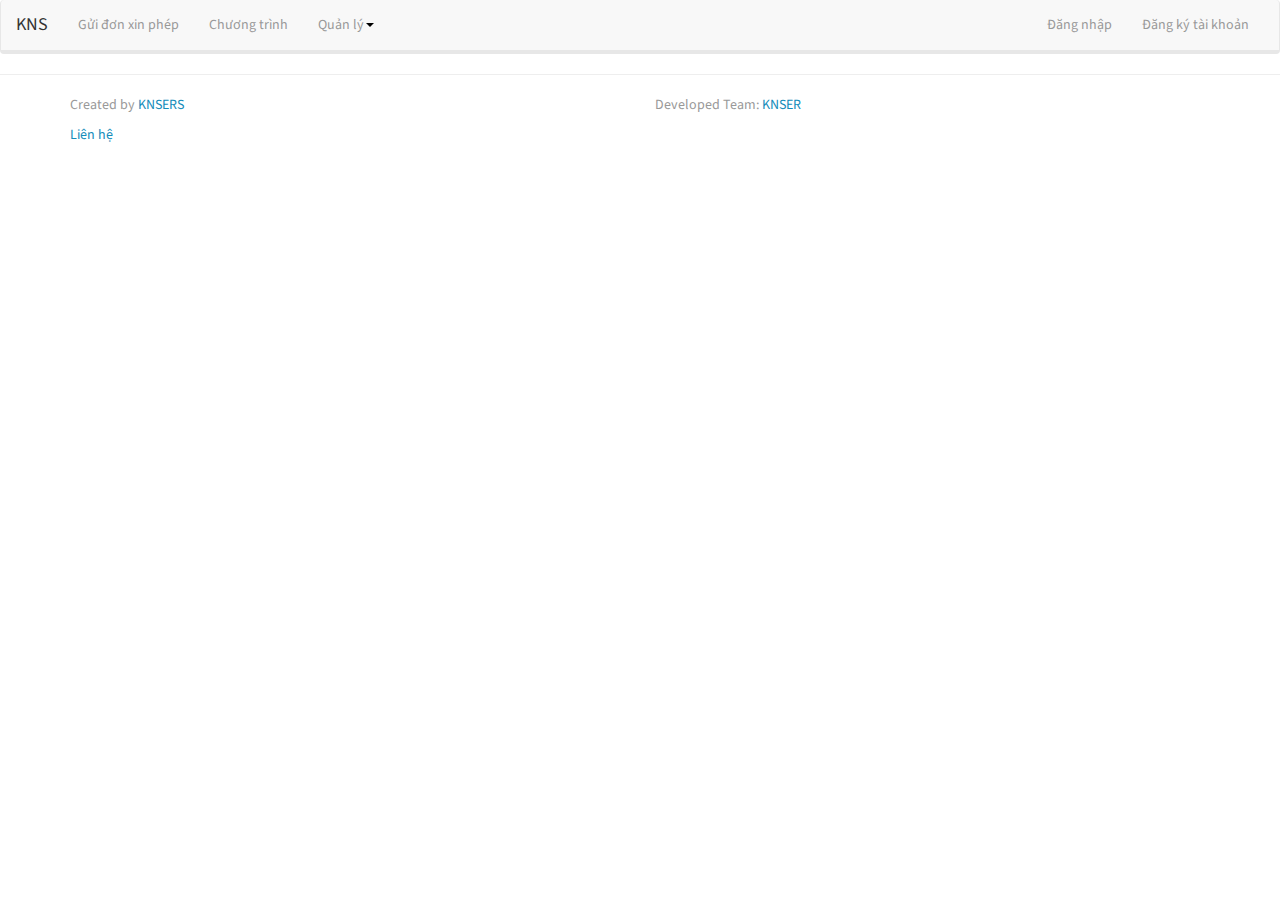
==== Website_KNSER/activity.html @ 8d85f9a3 "package 1" ====
﻿<!DOCTYPE html>
<html data-ng-app="AngularAuthApp">
<head>
    <meta charset="utf-8" />
    <meta name="viewport" content="width=device-width, initial-scale=1.0">
    <title>Quản lý thành viên CLB</title>
    <link href="content/css/bootstrap.css" rel="stylesheet" />
    <link href="content/Site.css" rel="stylesheet" />
    <link href="content/css/loading-bar.min.css" rel="stylesheet" />
    <link href="content/css/bootstrap.min.css" rel="stylesheet" />
    <link href="content/css/font-awesome.min.css" rel="stylesheet" />
    <link href="content/css/social-buttons.css" rel="stylesheet" />
    <script src="scripts/modernizr-2.6.2.js"></script>
    <link href="content/css/bootstrap-datetimepicker.min.css" rel="stylesheet" />
    <link href="content/css/bootstrap-combined.min.css" rel="stylesheet" />
    <script src="scripts/jquery-1.10.2.min.js"></script>
    <script src="scripts/jquery.signalr-2.2.0.js"></script>
    <script src="scripts/jquery.signalr-2.2.0.min.js"></script>
    
</head>


<nav class="navbar navbar-default" data-ng-controller="indexController">
    <div class="container-fluid">
        <div class="navbar-header">
            <button type="button" class="navbar-toggle collapsed" data-toggle="collapse" data-target="#bs-example-navbar-collapse-1">
                <span class="sr-only">Toggle navigation</span>
                <span class="icon-bar"></span>
                <span class="icon-bar"></span>
                <span class="icon-bar"></span>
            </button>
            <a class="navbar-brand" href="activity.html">KNS</a>
        </div>
        <div class="collapse navbar-collapse" id="bs-example-navbar-collapse-1">
            <ul class="nav navbar-nav" id="navigation-bar">
                <li id="gui-don-xin-phep"><a href="#/user/request"><span ng-class="{active : index == selectedIndex}" ng-click="itemClicked($index)">Gửi đơn xin phép</span></a></li>
                <li id="chuong-trinh"><a href="#/user/event"><span ng-class="{active : index == selectedIndex}" ng-click="itemClicked($index)">Chương trình</span></a></li>
                <li class="dropdown">
                    <a href="" class="dropdown-toggle" data-toggle="dropdown" role="button" aria-expanded="false">Quản lý<span class="caret"></span></a>
                    <ul class="dropdown-menu" role="menu">
                        <li><a href="#/user/event">Chương trình CLB</a></li>
                        <li><a href="#/user/member">Quản lý thành viên</a></li>
                        <li class="divider"></li>
                        <li><a href="#/admin/IndexRequest">Quản lý đơn từ</a></li>
                        <li class="divider"></li>
                        <li><a href="#/user/rss">Chương trình | Sự kiện khác</a></li>
                    </ul>
                </li>
            </ul>
            <!--<form class="navbar-form navbar-left" role="search">
                <div class="form-group">
                    <input type="text" class="form-control" placeholder="Search">
                </div>
                <button type="submit" class="btn btn-default">Submit</button>
            </form>-->
            <ul class="nav navbar-nav navbar-right">
                <li data-ng-hide="authentication.isAuth"> <a href="#/login">Đăng nhập</a></li>
                <li data-ng-hide="authentication.isAuth"> <a href="#/signup">Đăng ký tài khoản</a></li>
                <li data-ng-hide="!authentication.isAuth"><a href="#/user/infomation">Chào mừng {{authentication.userName}}!</a></li>
                <li data-ng-hide="!authentication.isAuth"><a href="" data-ng-click="logOut()">Đăng xuất</a></li>
            </ul>
        </div>
    </div>
</nav>
<body>
    <div class="body-content" data-ng-view="">
    </div>
    <hr />
    <footer>
        <div id="footer">
            <div class="container">
                <div class="row">
                    <div class="col-md-6">
                        <p class="text-muted">Created by <a target="_blank" href="https://www.facebook.com/kynangsong.org/?fref=ts">KNSERS</a></p>
                    </div>
                    <div class="col-md-6">
                        <p class="text-muted">Developed Team: <a target="_blank" href="">KNSER</a></p>
                    </div>
                    <div class="col-md-6">
                        <p class="text-muted"><a href="#/user/contact">Liên hệ</a></p>
                    </div>
                </div>
            </div>
        </div>
    </footer>
    <script src="scripts/angular.min.js"></script>
    <script src="scripts/angular.js"></script>
    <script src="scripts/angular-local-storage.min.js"></script>
    <script src="scripts/angular-route.min.js"></script>


    <script src="scripts/bootstrap-datetimepicker.js"></script>
    <script src="scripts/bootstrap.min.js"></script>
    <script src="scripts/loading-bar.min.js"></script>

   
    <!--<script>
        $('#navigation-bar').on('click', 'li', function () {
            $('#navigation-bar li.active').removeClass('active');
            alert("change");
            $(this).addClass('active');
        });
    </script>-->



    <!--Load main scripts-->
    <script src="app/app.js?v=2"></script>


    <!-- Load services -->
    <script src="app/services/authInterceptorService.js?v=2"></script>
    <script src="app/services/authService.js?v=2"></script>
    <script src="app/services/ordersService.js?v=2"></script>
    <script src="app/services/tokensManagerService.js?v=2"></script>
    <script src="app/services/eventsService.js?v=2"></script>
    <script src="app/services/RequestData.js"></script>

    <!--Load controllers-->
    <script src="app/controllers/indexController.js?v=2"></script>
    <script src="app/controllers/homeController.js?v=2"></script>
    <script src="app/controllers/loginController.js?v=2"></script>
    <script src="app/controllers/signupController.js?v=2"></script>
    <script src="app/controllers/ordersController.js?v=2"></script>
    <script src="app/controllers/refreshController.js?v=2"></script>
    <script src="app/controllers/tokensManagerController.js?v=2"></script>
    <script src="app/controllers/associateController.js?v=2"></script>
    <!--<script src="app/controllers/lettersController.js?v=2"></script>-->
    <!--<script src="app/controllers/requestsController.js"></script>-->
    <script src="app/controllers/rsseventController.js"></script>
    <script src="app/controllers/eventsController.js"></script>
    <script src="app/controllers/eventdetailsController.js"></script>
    <script src="app/controllers/infoController.js"></script>

    <script src="app/controllers/letterRealtimeController.js?v=2"></script>
    <script src="app/controllers/requestRealtimeController.js"></script>
</body>
</html>
---- Website_KNSER/content/Site.css ----
﻿body {
    padding-top: 0px;
    padding-bottom: 20px;
}

/* Set padding to keep content from hitting the edges */
.body-content {
    padding-left: 15px;
    padding-right: 15px;
}

/* Set width on the form input elements since they're 100% wide by default */
input,
select,
textarea {
    max-width: 280px;
}
---- Website_KNSER/content/css/loading-bar.min.css ----
/*! 
 * angular-loading-bar v0.3.0
 * https://chieffancypants.github.io/angular-loading-bar
 * Copyright (c) 2014 Wes Cruver
 * License: MIT
 */

#loading-bar,#loading-bar-spinner{pointer-events:none;-webkit-pointer-events:none;-webkit-transition:350ms linear all;-moz-transition:350ms linear all;-o-transition:350ms linear all;transition:350ms linear all}#loading-bar.ng-enter,#loading-bar.ng-leave.ng-leave-active,#loading-bar-spinner.ng-enter,#loading-bar-spinner.ng-leave.ng-leave-active{opacity:0}#loading-bar.ng-enter.ng-enter-active,#loading-bar.ng-leave,#loading-bar-spinner.ng-enter.ng-enter-active,#loading-bar-spinner.ng-leave{opacity:1}#loading-bar .bar{-webkit-transition:width 350ms;-moz-transition:width 350ms;-o-transition:width 350ms;transition:width 350ms;background:#29d;position:fixed;z-index:2000;top:0;left:0;width:100%;height:2px}#loading-bar .peg{display:block;position:absolute;right:0;width:100px;height:100%;box-shadow:0 0 10px #29d,0 0 5px #29d;opacity:1;-webkit-transform:rotate(3deg) translate(0px,-4px);-moz-transform:rotate(3deg) translate(0px,-4px);-ms-transform:rotate(3deg) translate(0px,-4px);-o-transform:rotate(3deg) translate(0px,-4px);transform:rotate(3deg) translate(0px,-4px)}#loading-bar-spinner{display:block;position:fixed;z-index:100;top:10px;left:10px}#loading-bar-spinner .spinner-icon{width:14px;height:14px;border:solid 2px transparent;border-top-color:#29d;border-left-color:#29d;border-radius:10px;-webkit-animation:loading-bar-spinner 400ms linear infinite;-moz-animation:loading-bar-spinner 400ms linear infinite;-ms-animation:loading-bar-spinner 400ms linear infinite;-o-animation:loading-bar-spinner 400ms linear infinite;animation:loading-bar-spinner 400ms linear infinite}@-webkit-keyframes loading-bar-spinner{0%{-webkit-transform:rotate(0deg);transform:rotate(0deg)}100%{-webkit-transform:rotate(360deg);transform:rotate(360deg)}}@-moz-keyframes loading-bar-spinner{0%{-moz-transform:rotate(0deg);transform:rotate(0deg)}100%{-moz-transform:rotate(360deg);transform:rotate(360deg)}}@-o-keyframes loading-bar-spinner{0%{-o-transform:rotate(0deg);transform:rotate(0deg)}100%{-o-transform:rotate(360deg);transform:rotate(360deg)}}@-ms-keyframes loading-bar-spinner{0%{-ms-transform:rotate(0deg);transform:rotate(0deg)}100%{-ms-transform:rotate(360deg);transform:rotate(360deg)}}@keyframes loading-bar-spinner{0%{transform:rotate(0deg);transform:rotate(0deg)}100%{transform:rotate(360deg);transform:rotate(360deg)}}
---- Website_KNSER/content/css/social-buttons.css ----
/*!
 * Social Buttons for Twitter Bootstrap v1.0.0
 *
 * Copyright 2013 Adam Neumann
 * Licensed under the Apache License v2.0
 * http://www.apache.org/licenses/LICENSE-2.0
 */

.btn-facebook {
  color: #ffffff;
  text-shadow: 0 -1px 0 rgba(0, 0, 0, 0.25);
  background-color: #2b4b90;
  *background-color: #133783;
  background-image: -moz-linear-gradient(top, #3b5998, #133783);
  background-image: -webkit-gradient(linear, 0 0, 0 100%, from(#3b5998), to(#133783));
  background-image: -webkit-linear-gradient(top, #3b5998, #133783);
  background-image: -o-linear-gradient(top, #3b5998, #133783);
  background-image: linear-gradient(to bottom, #3b5998, #133783);
  background-repeat: repeat-x;
  border-color: #133783 #133783 #091b40;
  border-color: rgba(0, 0, 0, 0.1) rgba(0, 0, 0, 0.1) rgba(0, 0, 0, 0.25);
  filter: progid:DXImageTransform.Microsoft.gradient(startColorstr='#ff3b5998', endColorstr='#ff133783', GradientType=0);
  filter: progid:DXImageTransform.Microsoft.gradient(enabled=false);
}

.btn-facebook:hover,
.btn-facebook:focus,
.btn-facebook:active,
.btn-facebook.active,
.btn-facebook.disabled,
.btn-facebook[disabled] {
  color: #ffffff;
  background-color: #133783;
  *background-color: #102e6d;
}

.btn-facebook:active,
.btn-facebook.active {
  background-color: #0d2456 \9;
}

.btn-twitter {
  color: #ffffff;
  text-shadow: 0 -1px 0 rgba(0, 0, 0, 0.25);
  background-color: #1c95d0;
  *background-color: #0271bf;
  background-image: -moz-linear-gradient(top, #2daddc, #0271bf);
  background-image: -webkit-gradient(linear, 0 0, 0 100%, from(#2daddc), to(#0271bf));
  background-image: -webkit-linear-gradient(top, #2daddc, #0271bf);
  background-image: -o-linear-gradient(top, #2daddc, #0271bf);
  background-image: linear-gradient(to bottom, #2daddc, #0271bf);
  background-repeat: repeat-x;
  border-color: #0271bf #0271bf #014473;
  border-color: rgba(0, 0, 0, 0.1) rgba(0, 0, 0, 0.1) rgba(0, 0, 0, 0.25);
  filter: progid:DXImageTransform.Microsoft.gradient(startColorstr='#ff2daddc', endColorstr='#ff0271bf', GradientType=0);
  filter: progid:DXImageTransform.Microsoft.gradient(enabled=false);
}

.btn-twitter:hover,
.btn-twitter:focus,
.btn-twitter:active,
.btn-twitter.active,
.btn-twitter.disabled,
.btn-twitter[disabled] {
  color: #ffffff;
  background-color: #0271bf;
  *background-color: #0262a6;
}

.btn-twitter:active,
.btn-twitter.active {
  background-color: #01538d \9;
}

.btn-github {
  color: #000000;
  text-shadow: 0 0.7px 0 rgba(0, 0, 0, 0.1);
  background-color: #f2f2f2;
  *background-color: #e6e6e6;
  background-image: -moz-linear-gradient(top, #fafafa, #e6e6e6);
  background-image: -webkit-gradient(linear, 0 0, 0 100%, from(#fafafa), to(#e6e6e6));
  background-image: -webkit-linear-gradient(top, #fafafa, #e6e6e6);
  background-image: -o-linear-gradient(top, #fafafa, #e6e6e6);
  background-image: linear-gradient(to bottom, #fafafa, #e6e6e6);
  background-repeat: repeat-x;
  border-color: #e6e6e6 #e6e6e6 #c0c0c0;
  border-color: rgba(0, 0, 0, 0.1) rgba(0, 0, 0, 0.1) rgba(0, 0, 0, 0.25);
  filter: progid:DXImageTransform.Microsoft.gradient(startColorstr='#fffafafa', endColorstr='#ffe6e6e6', GradientType=0);
  filter: progid:DXImageTransform.Microsoft.gradient(enabled=false);
}

.btn-github:hover,
.btn-github:focus,
.btn-github:active,
.btn-github.active,
.btn-github.disabled,
.btn-github[disabled] {
  color: #000000;
  background-color: #e6e6e6;
  *background-color: #d9d9d9;
}

.btn-github:active,
.btn-github.active {
  background-color: #cdcdcd \9;
}

.btn-pinterest {
  color: #ffffff;
  text-shadow: 0 -1px 0 rgba(0, 0, 0, 0.25);
  background-color: #c51e25;
  *background-color: #ab171e;
  background-image: -moz-linear-gradient(top, #d62229, #ab171e);
  background-image: -webkit-gradient(linear, 0 0, 0 100%, from(#d62229), to(#ab171e));
  background-image: -webkit-linear-gradient(top, #d62229, #ab171e);
  background-image: -o-linear-gradient(top, #d62229, #ab171e);
  background-image: linear-gradient(to bottom, #d62229, #ab171e);
  background-repeat: repeat-x;
  border-color: #ab171e #ab171e #680e12;
  border-color: rgba(0, 0, 0, 0.1) rgba(0, 0, 0, 0.1) rgba(0, 0, 0, 0.25);
  filter: progid:DXImageTransform.Microsoft.gradient(startColorstr='#ffd62229', endColorstr='#ffab171e', GradientType=0);
  filter: progid:DXImageTransform.Microsoft.gradient(enabled=false);
}

.btn-pinterest:hover,
.btn-pinterest:focus,
.btn-pinterest:active,
.btn-pinterest.active,
.btn-pinterest.disabled,
.btn-pinterest[disabled] {
  color: #ffffff;
  background-color: #ab171e;
  *background-color: #95141a;
}

.btn-pinterest:active,
.btn-pinterest.active {
  background-color: #7e1116 \9;
}

.btn-linkedin {
  color: #ffffff;
  text-shadow: 0 -1px 0 rgba(0, 0, 0, 0.25);
  background-color: #60a9ce;
  *background-color: #4393bb;
  background-image: -moz-linear-gradient(top, #73b8db, #4393bb);
  background-image: -webkit-gradient(linear, 0 0, 0 100%, from(#73b8db), to(#4393bb));
  background-image: -webkit-linear-gradient(top, #73b8db, #4393bb);
  background-image: -o-linear-gradient(top, #73b8db, #4393bb);
  background-image: linear-gradient(to bottom, #73b8db, #4393bb);
  background-repeat: repeat-x;
  border-color: #4393bb #4393bb #2f6783;
  border-color: rgba(0, 0, 0, 0.1) rgba(0, 0, 0, 0.1) rgba(0, 0, 0, 0.25);
  filter: progid:DXImageTransform.Microsoft.gradient(startColorstr='#ff73b8db', endColorstr='#ff4393bb', GradientType=0);
  filter: progid:DXImageTransform.Microsoft.gradient(enabled=false);
}

.btn-linkedin:hover,
.btn-linkedin:focus,
.btn-linkedin:active,
.btn-linkedin.active,
.btn-linkedin.disabled,
.btn-linkedin[disabled] {
  color: #ffffff;
  background-color: #4393bb;
  *background-color: #3c84a8;
}

.btn-linkedin:active,
.btn-linkedin.active {
  background-color: #367595 \9;
}

.btn-google-plus {
  color: #ffffff;
  text-shadow: 0 -1px 0 rgba(0, 0, 0, 0.25);
  background-color: #d34332;
  *background-color: #c53727;
  background-image: -moz-linear-gradient(top, #dd4b39, #c53727);
  background-image: -webkit-gradient(linear, 0 0, 0 100%, from(#dd4b39), to(#c53727));
  background-image: -webkit-linear-gradient(top, #dd4b39, #c53727);
  background-image: -o-linear-gradient(top, #dd4b39, #c53727);
  background-image: linear-gradient(to bottom, #dd4b39, #c53727);
  background-repeat: repeat-x;
  border-color: #c53727 #c53727 #85251a;
  border-color: rgba(0, 0, 0, 0.1) rgba(0, 0, 0, 0.1) rgba(0, 0, 0, 0.25);
  filter: progid:DXImageTransform.Microsoft.gradient(startColorstr='#ffdd4b39', endColorstr='#ffc53727', GradientType=0);
  filter: progid:DXImageTransform.Microsoft.gradient(enabled=false);
}

.btn-google-plus:hover,
.btn-google-plus:focus,
.btn-google-plus:active,
.btn-google-plus.active,
.btn-google-plus.disabled,
.btn-google-plus[disabled] {
  color: #ffffff;
  background-color: #c53727;
  *background-color: #b03123;
}

.btn-google-plus:active,
.btn-google-plus.active {
  background-color: #9a2b1f \9;
}

.btn-instagram {
  color: #ffffff;
  text-shadow: 0 -1px 0 rgba(0, 0, 0, 0.25);
  background-color: #5c88ab;
  *background-color: #3f729b;
  background-image: -moz-linear-gradient(top, #6f97b6, #3f729b);
  background-image: -webkit-gradient(linear, 0 0, 0 100%, from(#6f97b6), to(#3f729b));
  background-image: -webkit-linear-gradient(top, #6f97b6, #3f729b);
  background-image: -o-linear-gradient(top, #6f97b6, #3f729b);
  background-image: linear-gradient(to bottom, #6f97b6, #3f729b);
  background-repeat: repeat-x;
  border-color: #3f729b #3f729b #294a65;
  border-color: rgba(0, 0, 0, 0.1) rgba(0, 0, 0, 0.1) rgba(0, 0, 0, 0.25);
  filter: progid:DXImageTransform.Microsoft.gradient(startColorstr='#ff6f97b6', endColorstr='#ff3f729b', GradientType=0);
  filter: progid:DXImageTransform.Microsoft.gradient(enabled=false);
}

.btn-instagram:hover,
.btn-instagram:focus,
.btn-instagram:active,
.btn-instagram.active,
.btn-instagram.disabled,
.btn-instagram[disabled] {
  color: #ffffff;
  background-color: #3f729b;
  *background-color: #386589;
}

.btn-instagram:active,
.btn-instagram.active {
  background-color: #305777 \9;
}

.btn-dropbox {
  color: #ffffff;
  text-shadow: 0 -1px 0 rgba(0, 0, 0, 0.25);
  background-color: #2e95e0;
  *background-color: #2181cf;
  background-image: -moz-linear-gradient(top, #37a3eb, #2181cf);
  background-image: -webkit-gradient(linear, 0 0, 0 100%, from(#37a3eb), to(#2181cf));
  background-image: -webkit-linear-gradient(top, #37a3eb, #2181cf);
  background-image: -o-linear-gradient(top, #37a3eb, #2181cf);
  background-image: linear-gradient(to bottom, #37a3eb, #2181cf);
  background-repeat: repeat-x;
  border-color: #2181cf #2181cf #16588d;
  border-color: rgba(0, 0, 0, 0.1) rgba(0, 0, 0, 0.1) rgba(0, 0, 0, 0.25);
  filter: progid:DXImageTransform.Microsoft.gradient(startColorstr='#ff37a3eb', endColorstr='#ff2181cf', GradientType=0);
  filter: progid:DXImageTransform.Microsoft.gradient(enabled=false);
}

.btn-dropbox:hover,
.btn-dropbox:focus,
.btn-dropbox:active,
.btn-dropbox.active,
.btn-dropbox.disabled,
.btn-dropbox[disabled] {
  color: #ffffff;
  background-color: #2181cf;
  *background-color: #1d73b9;
}

.btn-dropbox:active,
.btn-dropbox.active {
  background-color: #1a66a3 \9;
}

.btn-bitbucket {
  color: #ffffff;
  text-shadow: 0 -1px 0 rgba(0, 0, 0, 0.25);
  background-color: #285991;
  *background-color: #205081;
  background-image: -moz-linear-gradient(top, #2d5f9c, #205081);
  background-image: -webkit-gradient(linear, 0 0, 0 100%, from(#2d5f9c), to(#205081));
  background-image: -webkit-linear-gradient(top, #2d5f9c, #205081);
  background-image: -o-linear-gradient(top, #2d5f9c, #205081);
  background-image: linear-gradient(to bottom, #2d5f9c, #205081);
  background-repeat: repeat-x;
  border-color: #205081 #205081 #112a44;
  border-color: rgba(0, 0, 0, 0.1) rgba(0, 0, 0, 0.1) rgba(0, 0, 0, 0.25);
  filter: progid:DXImageTransform.Microsoft.gradient(startColorstr='#ff2d5f9c', endColorstr='#ff205081', GradientType=0);
  filter: progid:DXImageTransform.Microsoft.gradient(enabled=false);
}

.btn-bitbucket:hover,
.btn-bitbucket:focus,
.btn-bitbucket:active,
.btn-bitbucket.active,
.btn-bitbucket.disabled,
.btn-bitbucket[disabled] {
  color: #ffffff;
  background-color: #205081;
  *background-color: #1b436d;
}

.btn-bitbucket:active,
.btn-bitbucket.active {
  background-color: #163758 \9;
}

.btn-dribbble {
  color: #ffffff;
  text-shadow: 0 -1px 0 rgba(0, 0, 0, 0.25);
  background-color: #de447f;
  *background-color: #cb396f;
  background-image: -moz-linear-gradient(top, #ea4c89, #cb396f);
  background-image: -webkit-gradient(linear, 0 0, 0 100%, from(#ea4c89), to(#cb396f));
  background-image: -webkit-linear-gradient(top, #ea4c89, #cb396f);
  background-image: -o-linear-gradient(top, #ea4c89, #cb396f);
  background-image: linear-gradient(to bottom, #ea4c89, #cb396f);
  background-repeat: repeat-x;
  border-color: #cb396f #cb396f #91264e;
  border-color: rgba(0, 0, 0, 0.1) rgba(0, 0, 0, 0.1) rgba(0, 0, 0, 0.25);
  filter: progid:DXImageTransform.Microsoft.gradient(startColorstr='#ffea4c89', endColorstr='#ffcb396f', GradientType=0);
  filter: progid:DXImageTransform.Microsoft.gradient(enabled=false);
}

.btn-dribbble:hover,
.btn-dribbble:focus,
.btn-dribbble:active,
.btn-dribbble.active,
.btn-dribbble.disabled,
.btn-dribbble[disabled] {
  color: #ffffff;
  background-color: #cb396f;
  *background-color: #ba3163;
}

.btn-dribbble:active,
.btn-dribbble.active {
  background-color: #a62b59 \9;
}

.btn-flickr {
  color: #ffffff;
  text-shadow: 0 -1px 0 rgba(0, 0, 0, 0.25);
  background-color: #f63198;
  *background-color: #ff0084;
  background-image: -moz-linear-gradient(top, #f051a5, #ff0084);
  background-image: -webkit-gradient(linear, 0 0, 0 100%, from(#f051a5), to(#ff0084));
  background-image: -webkit-linear-gradient(top, #f051a5, #ff0084);
  background-image: -o-linear-gradient(top, #f051a5, #ff0084);
  background-image: linear-gradient(to bottom, #f051a5, #ff0084);
  background-repeat: repeat-x;
  border-color: #ff0084 #ff0084 #b3005c;
  border-color: rgba(0, 0, 0, 0.1) rgba(0, 0, 0, 0.1) rgba(0, 0, 0, 0.25);
  filter: progid:DXImageTransform.Microsoft.gradient(startColorstr='#fff051a5', endColorstr='#ffff0084', GradientType=0);
  filter: progid:DXImageTransform.Microsoft.gradient(enabled=false);
}

.btn-flickr:hover,
.btn-flickr:focus,
.btn-flickr:active,
.btn-flickr.active,
.btn-flickr.disabled,
.btn-flickr[disabled] {
  color: #ffffff;
  background-color: #ff0084;
  *background-color: #e60077;
}

.btn-flickr:active,
.btn-flickr.active {
  background-color: #cc006a \9;
}

.btn-foursquare {
  color: #ffffff;
  text-shadow: 0 -1px 0 rgba(0, 0, 0, 0.25);
  background-color: #079dcd;
  *background-color: #0072b1;
  background-image: -moz-linear-gradient(top, #0cbadf, #0072b1);
  background-image: -webkit-gradient(linear, 0 0, 0 100%, from(#0cbadf), to(#0072b1));
  background-image: -webkit-linear-gradient(top, #0cbadf, #0072b1);
  background-image: -o-linear-gradient(top, #0cbadf, #0072b1);
  background-image: linear-gradient(to bottom, #0cbadf, #0072b1);
  background-repeat: repeat-x;
  border-color: #0072b1 #0072b1 #004165;
  border-color: rgba(0, 0, 0, 0.1) rgba(0, 0, 0, 0.1) rgba(0, 0, 0, 0.25);
  filter: progid:DXImageTransform.Microsoft.gradient(startColorstr='#ff0cbadf', endColorstr='#ff0072b1', GradientType=0);
  filter: progid:DXImageTransform.Microsoft.gradient(enabled=false);
}

.btn-foursquare:hover,
.btn-foursquare:focus,
.btn-foursquare:active,
.btn-foursquare.active,
.btn-foursquare.disabled,
.btn-foursquare[disabled] {
  color: #ffffff;
  background-color: #0072b1;
  *background-color: #006298;
}

.btn-foursquare:active,
.btn-foursquare.active {
  background-color: #00517e \9;
}

.btn-renren {
  color: #ffffff;
  text-shadow: 0 -1px 0 rgba(0, 0, 0, 0.25);
  background-color: #3773ab;
  *background-color: #33669a;
  background-image: -moz-linear-gradient(top, #397cb6, #33669a);
  background-image: -webkit-gradient(linear, 0 0, 0 100%, from(#397cb6), to(#33669a));
  background-image: -webkit-linear-gradient(top, #397cb6, #33669a);
  background-image: -o-linear-gradient(top, #397cb6, #33669a);
  background-image: linear-gradient(to bottom, #397cb6, #33669a);
  background-repeat: repeat-x;
  border-color: #33669a #33669a #204061;
  border-color: rgba(0, 0, 0, 0.1) rgba(0, 0, 0, 0.1) rgba(0, 0, 0, 0.25);
  filter: progid:DXImageTransform.Microsoft.gradient(startColorstr='#ff397cb6', endColorstr='#ff33669a', GradientType=0);
  filter: progid:DXImageTransform.Microsoft.gradient(enabled=false);
}

.btn-renren:hover,
.btn-renren:focus,
.btn-renren:active,
.btn-renren.active,
.btn-renren.disabled,
.btn-renren[disabled] {
  color: #ffffff;
  background-color: #33669a;
  *background-color: #2d5987;
}

.btn-renren:active,
.btn-renren.active {
  background-color: #264d74 \9;
}

.btn-skype {
  color: #ffffff;
  text-shadow: 0 -1px 0 rgba(0, 0, 0, 0.25);
  background-color: #43bbe8;
  *background-color: #00aff0;
  background-image: -moz-linear-gradient(top, #70c3e2, #00aff0);
  background-image: -webkit-gradient(linear, 0 0, 0 100%, from(#70c3e2), to(#00aff0));
  background-image: -webkit-linear-gradient(top, #70c3e2, #00aff0);
  background-image: -o-linear-gradient(top, #70c3e2, #00aff0);
  background-image: linear-gradient(to bottom, #70c3e2, #00aff0);
  background-repeat: repeat-x;
  border-color: #00aff0 #00aff0 #0077a3;
  border-color: rgba(0, 0, 0, 0.1) rgba(0, 0, 0, 0.1) rgba(0, 0, 0, 0.25);
  filter: progid:DXImageTransform.Microsoft.gradient(startColorstr='#ff70c3e2', endColorstr='#ff00aff0', GradientType=0);
  filter: progid:DXImageTransform.Microsoft.gradient(enabled=false);
}

.btn-skype:hover,
.btn-skype:focus,
.btn-skype:active,
.btn-skype.active,
.btn-skype.disabled,
.btn-skype[disabled] {
  color: #ffffff;
  background-color: #00aff0;
  *background-color: #009cd7;
}

.btn-skype:active,
.btn-skype.active {
  background-color: #008abd \9;
}

.btn-stackexchange {
  color: #ffffff;
  text-shadow: 0 -1px 0 rgba(0, 0, 0, 0.25);
  background-color: #3a70b0;
  *background-color: #185397;
  background-image: -moz-linear-gradient(top, #5184c1, #185397);
  background-image: -webkit-gradient(linear, 0 0, 0 100%, from(#5184c1), to(#185397));
  background-image: -webkit-linear-gradient(top, #5184c1, #185397);
  background-image: -o-linear-gradient(top, #5184c1, #185397);
  background-image: linear-gradient(to bottom, #5184c1, #185397);
  background-repeat: repeat-x;
  border-color: #185397 #185397 #0e2f55;
  border-color: rgba(0, 0, 0, 0.1) rgba(0, 0, 0, 0.1) rgba(0, 0, 0, 0.25);
  filter: progid:DXImageTransform.Microsoft.gradient(startColorstr='#ff5184c1', endColorstr='#ff185397', GradientType=0);
  filter: progid:DXImageTransform.Microsoft.gradient(enabled=false);
}

.btn-stackexchange:hover,
.btn-stackexchange:focus,
.btn-stackexchange:active,
.btn-stackexchange.active,
.btn-stackexchange.disabled,
.btn-stackexchange[disabled] {
  color: #ffffff;
  background-color: #185397;
  *background-color: #154781;
}

.btn-stackexchange:active,
.btn-stackexchange.active {
  background-color: #113b6b \9;
}

.btn-trello {
  color: #ffffff;
  text-shadow: 0 -1px 0 rgba(0, 0, 0, 0.25);
  background-color: #438ab4;
  *background-color: #27709b;
  background-image: -moz-linear-gradient(top, #569cc4, #27709b);
  background-image: -webkit-gradient(linear, 0 0, 0 100%, from(#569cc4), to(#27709b));
  background-image: -webkit-linear-gradient(top, #569cc4, #27709b);
  background-image: -o-linear-gradient(top, #569cc4, #27709b);
  background-image: linear-gradient(to bottom, #569cc4, #27709b);
  background-repeat: repeat-x;
  border-color: #27709b #27709b #18445e;
  border-color: rgba(0, 0, 0, 0.1) rgba(0, 0, 0, 0.1) rgba(0, 0, 0, 0.25);
  filter: progid:DXImageTransform.Microsoft.gradient(startColorstr='#ff569cc4', endColorstr='#ff27709b', GradientType=0);
  filter: progid:DXImageTransform.Microsoft.gradient(enabled=false);
}

.btn-trello:hover,
.btn-trello:focus,
.btn-trello:active,
.btn-trello.active,
.btn-trello.disabled,
.btn-trello[disabled] {
  color: #ffffff;
  background-color: #27709b;
  *background-color: #226187;
}

.btn-trello:active,
.btn-trello.active {
  background-color: #1d5372 \9;
}

.btn-tumblr {
  color: #ffffff;
  text-shadow: 0 -1px 0 rgba(0, 0, 0, 0.25);
  background-color: #34526e;
  *background-color: #2a4763;
  background-image: -moz-linear-gradient(top, #3a5976, #2a4763);
  background-image: -webkit-gradient(linear, 0 0, 0 100%, from(#3a5976), to(#2a4763));
  background-image: -webkit-linear-gradient(top, #3a5976, #2a4763);
  background-image: -o-linear-gradient(top, #3a5976, #2a4763);
  background-image: linear-gradient(to bottom, #3a5976, #2a4763);
  background-repeat: repeat-x;
  border-color: #2a4763 #2a4763 #13202d;
  border-color: rgba(0, 0, 0, 0.1) rgba(0, 0, 0, 0.1) rgba(0, 0, 0, 0.25);
  filter: progid:DXImageTransform.Microsoft.gradient(startColorstr='#ff3a5976', endColorstr='#ff2a4763', GradientType=0);
  filter: progid:DXImageTransform.Microsoft.gradient(enabled=false);
}

.btn-tumblr:hover,
.btn-tumblr:focus,
.btn-tumblr:active,
.btn-tumblr.active,
.btn-tumblr.disabled,
.btn-tumblr[disabled] {
  color: #ffffff;
  background-color: #2a4763;
  *background-color: #223a51;
}

.btn-tumblr:active,
.btn-tumblr.active {
  background-color: #1b2d3f \9;
}

.btn-vk {
  color: #ffffff;
  text-shadow: 0 -1px 0 rgba(0, 0, 0, 0.25);
  background-color: #50739a;
  *background-color: #426187;
  background-image: -moz-linear-gradient(top, #5a7fa6, #426187);
  background-image: -webkit-gradient(linear, 0 0, 0 100%, from(#5a7fa6), to(#426187));
  background-image: -webkit-linear-gradient(top, #5a7fa6, #426187);
  background-image: -o-linear-gradient(top, #5a7fa6, #426187);
  background-image: linear-gradient(to bottom, #5a7fa6, #426187);
  background-repeat: repeat-x;
  border-color: #426187 #426187 #293c54;
  border-color: rgba(0, 0, 0, 0.1) rgba(0, 0, 0, 0.1) rgba(0, 0, 0, 0.25);
  filter: progid:DXImageTransform.Microsoft.gradient(startColorstr='#ff5a7fa6', endColorstr='#ff426187', GradientType=0);
  filter: progid:DXImageTransform.Microsoft.gradient(enabled=false);
}

.btn-vk:hover,
.btn-vk:focus,
.btn-vk:active,
.btn-vk.active,
.btn-vk.disabled,
.btn-vk[disabled] {
  color: #ffffff;
  background-color: #426187;
  *background-color: #3a5576;
}

.btn-vk:active,
.btn-vk.active {
  background-color: #314865 \9;
}

.btn-weibo {
  color: #ffffff;
  text-shadow: 0 -1px 0 rgba(0, 0, 0, 0.25);
  background-color: #f14f4f;
  *background-color: #e64141;
  background-image: -moz-linear-gradient(top, #f85959, #e64141);
  background-image: -webkit-gradient(linear, 0 0, 0 100%, from(#f85959), to(#e64141));
  background-image: -webkit-linear-gradient(top, #f85959, #e64141);
  background-image: -o-linear-gradient(top, #f85959, #e64141);
  background-image: linear-gradient(to bottom, #f85959, #e64141);
  background-repeat: repeat-x;
  border-color: #e64141 #e64141 #c11919;
  border-color: rgba(0, 0, 0, 0.1) rgba(0, 0, 0, 0.1) rgba(0, 0, 0, 0.25);
  filter: progid:DXImageTransform.Microsoft.gradient(startColorstr='#fff85959', endColorstr='#ffe64141', GradientType=0);
  filter: progid:DXImageTransform.Microsoft.gradient(enabled=false);
}

.btn-weibo:hover,
.btn-weibo:focus,
.btn-weibo:active,
.btn-weibo.active,
.btn-weibo.disabled,
.btn-weibo[disabled] {
  color: #ffffff;
  background-color: #e64141;
  *background-color: #e32a2a;
}

.btn-weibo:active,
.btn-weibo.active {
  background-color: #d81c1c \9;
}

.btn-xing {
  color: #ffffff;
  text-shadow: 0 -1px 0 rgba(0, 0, 0, 0.25);
  background-color: #155c5d;
  *background-color: #074c4d;
  background-image: -moz-linear-gradient(top, #1f6768, #074c4d);
  background-image: -webkit-gradient(linear, 0 0, 0 100%, from(#1f6768), to(#074c4d));
  background-image: -webkit-linear-gradient(top, #1f6768, #074c4d);
  background-image: -o-linear-gradient(top, #1f6768, #074c4d);
  background-image: linear-gradient(to bottom, #1f6768, #074c4d);
  background-repeat: repeat-x;
  border-color: #074c4d #074c4d #010707;
  border-color: rgba(0, 0, 0, 0.1) rgba(0, 0, 0, 0.1) rgba(0, 0, 0, 0.25);
  filter: progid:DXImageTransform.Microsoft.gradient(startColorstr='#ff1f6768', endColorstr='#ff074c4d', GradientType=0);
  filter: progid:DXImageTransform.Microsoft.gradient(enabled=false);
}

.btn-xing:hover,
.btn-xing:focus,
.btn-xing:active,
.btn-xing.active,
.btn-xing.disabled,
.btn-xing[disabled] {
  color: #ffffff;
  background-color: #074c4d;
  *background-color: #053536;
}

.btn-xing:active,
.btn-xing.active {
  background-color: #031e1e \9;
}

.btn-youtube {
  color: #ffffff;
  text-shadow: 0 -1px 0 rgba(0, 0, 0, 0.25);
  background-color: #a72121;
  *background-color: #6e0610;
  background-image: -moz-linear-gradient(top, #cd332d, #6e0610);
  background-image: -webkit-gradient(linear, 0 0, 0 100%, from(#cd332d), to(#6e0610));
  background-image: -webkit-linear-gradient(top, #cd332d, #6e0610);
  background-image: -o-linear-gradient(top, #cd332d, #6e0610);
  background-image: linear-gradient(to bottom, #cd332d, #6e0610);
  background-repeat: repeat-x;
  border-color: #6e0610 #6e0610 #250205;
  border-color: rgba(0, 0, 0, 0.1) rgba(0, 0, 0, 0.1) rgba(0, 0, 0, 0.25);
  filter: progid:DXImageTransform.Microsoft.gradient(startColorstr='#ffcd332d', endColorstr='#ff6e0610', GradientType=0);
  filter: progid:DXImageTransform.Microsoft.gradient(enabled=false);
}

.btn-youtube:hover,
.btn-youtube:focus,
.btn-youtube:active,
.btn-youtube.active,
.btn-youtube.disabled,
.btn-youtube[disabled] {
  color: #ffffff;
  background-color: #6e0610;
  *background-color: #56050c;
}

.btn-youtube:active,
.btn-youtube.active {
  background-color: #3e0309 \9;
}
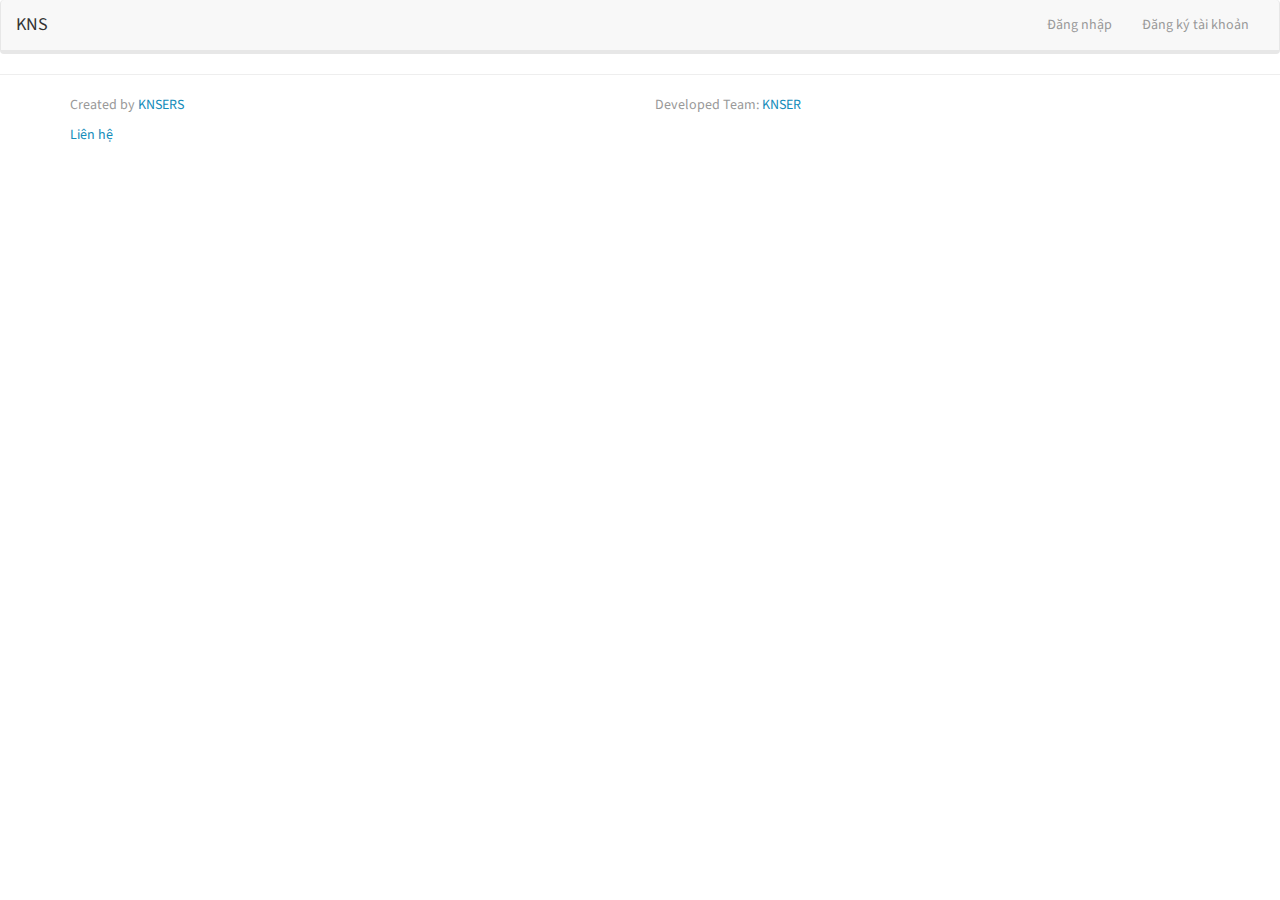
==== commit 30c956f5: "Package 2" ====
--- a/Website_KNSER/activity.html
+++ b/Website_KNSER/activity.html
@@ -33,9 +33,9 @@
         </div>
         <div class="collapse navbar-collapse" id="bs-example-navbar-collapse-1">
             <ul class="nav navbar-nav" id="navigation-bar">
-                <li id="gui-don-xin-phep"><a href="#/user/request"><span ng-class="{active : index == selectedIndex}" ng-click="itemClicked($index)">Gửi đơn xin phép</span></a></li>
-                <li id="chuong-trinh"><a href="#/user/event"><span ng-class="{active : index == selectedIndex}" ng-click="itemClicked($index)">Chương trình</span></a></li>
-                <li class="dropdown">
+                <li id="gui-don-xin-phep" data-ng-hide="!authentication.isAuth"><a href="#/user/request"><span ng-class="{active : index == selectedIndex}" ng-click="itemClicked($index)">Gửi đơn xin phép</span></a></li>
+                <li id="chuong-trinh" data-ng-hide="!authentication.isAuth"><a href="#/user/event"><span ng-class="{active : index == selectedIndex}" ng-click="itemClicked($index)">Chương trình</span></a></li>
+                <li class="dropdown" data-ng-hide="!authentication.isAuth">
                     <a href="" class="dropdown-toggle" data-toggle="dropdown" role="button" aria-expanded="false">Quản lý<span class="caret"></span></a>
                     <ul class="dropdown-menu" role="menu">
                         <li><a href="#/user/event">Chương trình CLB</a></li>
@@ -125,14 +125,14 @@
     <script src="app/controllers/refreshController.js?v=2"></script>
     <script src="app/controllers/tokensManagerController.js?v=2"></script>
     <script src="app/controllers/associateController.js?v=2"></script>
-    <!--<script src="app/controllers/lettersController.js?v=2"></script>-->
-    <!--<script src="app/controllers/requestsController.js"></script>-->
+    <script src="app/controllers/lettersController.js?v=2"></script>
+    <script src="app/controllers/requestsController.js"></script>
     <script src="app/controllers/rsseventController.js"></script>
     <script src="app/controllers/eventsController.js"></script>
     <script src="app/controllers/eventdetailsController.js"></script>
     <script src="app/controllers/infoController.js"></script>
 
-    <script src="app/controllers/letterRealtimeController.js?v=2"></script>
-    <script src="app/controllers/requestRealtimeController.js"></script>
+    <!--<script src="app/controllers/letterRealtimeController.js?v=2"></script>
+    <script src="app/controllers/requestRealtimeController.js"></script>-->
 </body>
 </html>